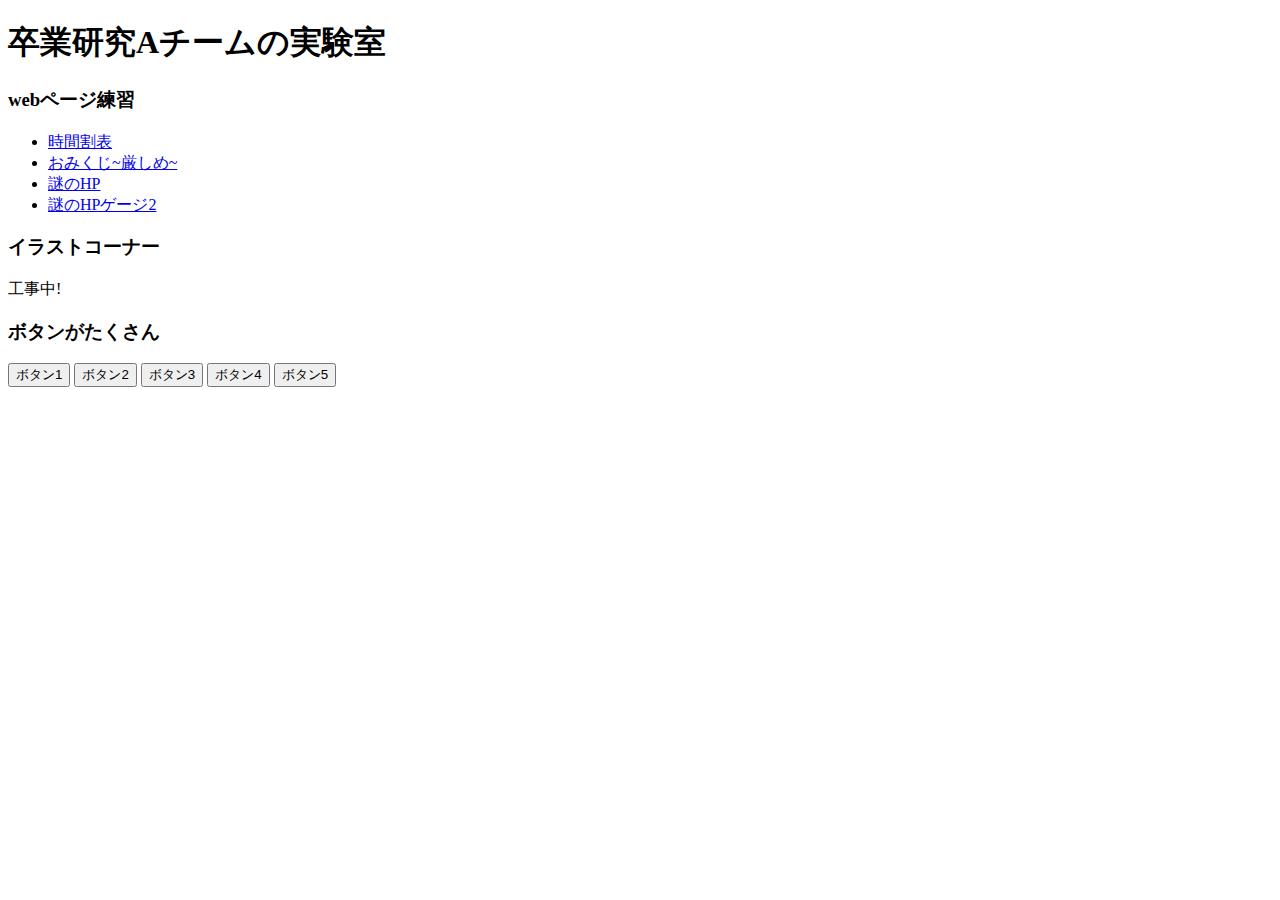
==== index.html @ e0bb9888 "体力ゲージサンプル２を作成" ====
<!DOCTYPE html>
<html lang="ja">
    <head>
        <meta charset="utf-8">
        <title>卒業研究Aチーム</title>
        <link rel="stylesheet" type="text/css" href="./style.css">
    </head>
<body>
    <h1>卒業研究Aチームの実験室</h1>

    <h3>webページ練習</h3>
    <ul>
        <li><a href="jikanwari.html">時間割表</a></li>
        <li><a href="omikuji.html">おみくじ~厳しめ~</a></li>
        <li><a href="hpgraph.html">謎のHP</a></li>
        <li><a href="hpgraph3.html">謎のHPゲージ2</a></li>
    </ul>

    <h3>イラストコーナー</h3>
    <p>工事中!</p>

    <h3>ボタンがたくさん</h3>
    <button class="button-1" type="button">
        ボタン1
    </button>
    <button class="button-2" type="button">
        ボタン2
    </button>
    <button class="button-3" type="button">
        ボタン3
    </button>
    <button class="button-4" type="button">
        ボタン4
    </button>
    <button class="button-5" type="button">
        ボタン5
    </button>

</body>
</html>
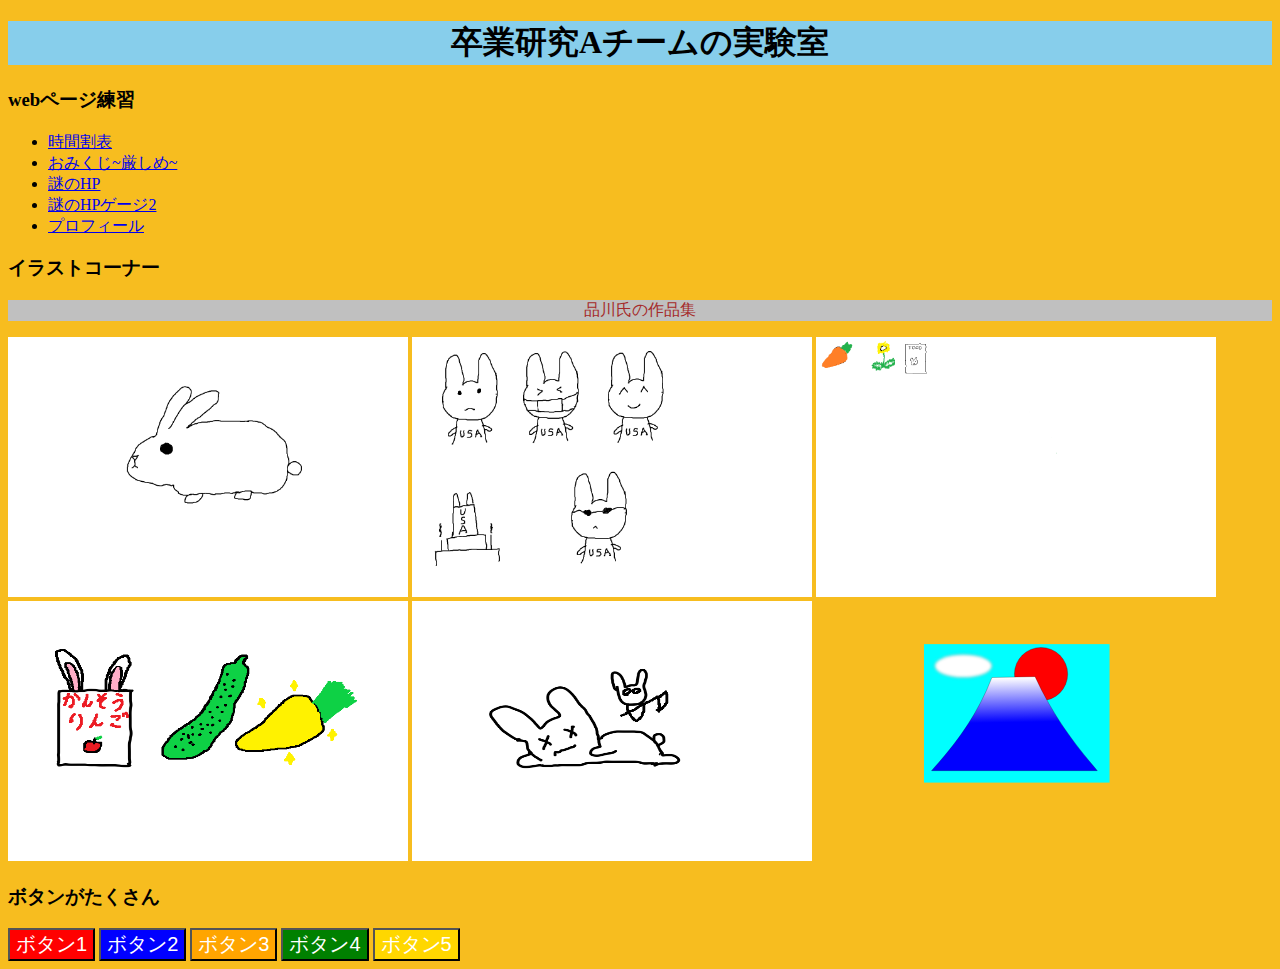
==== commit 946f07f1: "品川氏の作品を掲示" ====
--- a/index.html
+++ b/index.html
@@ -12,12 +12,19 @@
     <ul>
         <li><a href="jikanwari.html">時間割表</a></li>
         <li><a href="omikuji.html">おみくじ~厳しめ~</a></li>
-        <li><a href="hpgraph.html">謎のHP</a></li>
+        <li><a href="hpgraph4.html">謎のHP</a></li>
         <li><a href="hpgraph3.html">謎のHPゲージ2</a></li>
+        <li><a href="profile.html">プロフィール</a></li>
     </ul>
 
     <h3>イラストコーナー</h3>
-    <p>工事中!</p>
+    <p>品川氏の作品集</p>
+    <img src="img/イラスト１.png" width="400" height="260" alt="品川氏作成画像1">
+    <img src="img/イラスト２.png" width="400" height="260" alt="品川氏作成画像2">
+    <img src="img/イラスト3.png" width="400" height="260" alt="品川氏作成画像3">
+    <img src="img/イラスト4.png" width="400" height="260" alt="品川氏作成画像4">
+    <img src="img/うさぎしにかけ.png" width="400" height="260" alt="品川氏作成画像うさぎしにかけ">
+    <img src="img/富士山.svg" width="400" height="260" alt="品川氏作成画像富士山">
 
     <h3>ボタンがたくさん</h3>
     <button class="button-1" type="button">
--- a/style.css
+++ b/style.css
@@ -0,0 +1,50 @@
+.button-1 {
+    font-size: 20px;
+    text-align: center;
+    color: #fff;
+    border-radius: 1px;
+    background-color: red;
+}
+.button-2 {
+    font-size: 20px;
+    text-align: center;
+    color: #fff;
+    border-radius: 1px;
+    background-color: blue;
+}
+.button-3 {
+    font-size: 20px;
+    text-align: center;
+    color: #fff;
+    border-radius: 1px;
+    background-color: orange;
+}
+.button-4 {
+    font-size: 20px;
+    text-align: center;
+    color: #fff;
+    border-radius: 1px;
+    background-color: green;
+}
+.button-5 {
+    font-size: 20px;
+    text-align: center;
+    color: #fff;
+    border-radius: 1px;
+    background-color: gold;
+}
+body {
+    background-color: rgb(247, 189, 31);
+}
+
+body p {
+    background-color: silver;
+    text-align: center;
+    color: brown;
+}
+
+body > h1 {
+    background-color: skyblue;
+    text-align: center;
+
+}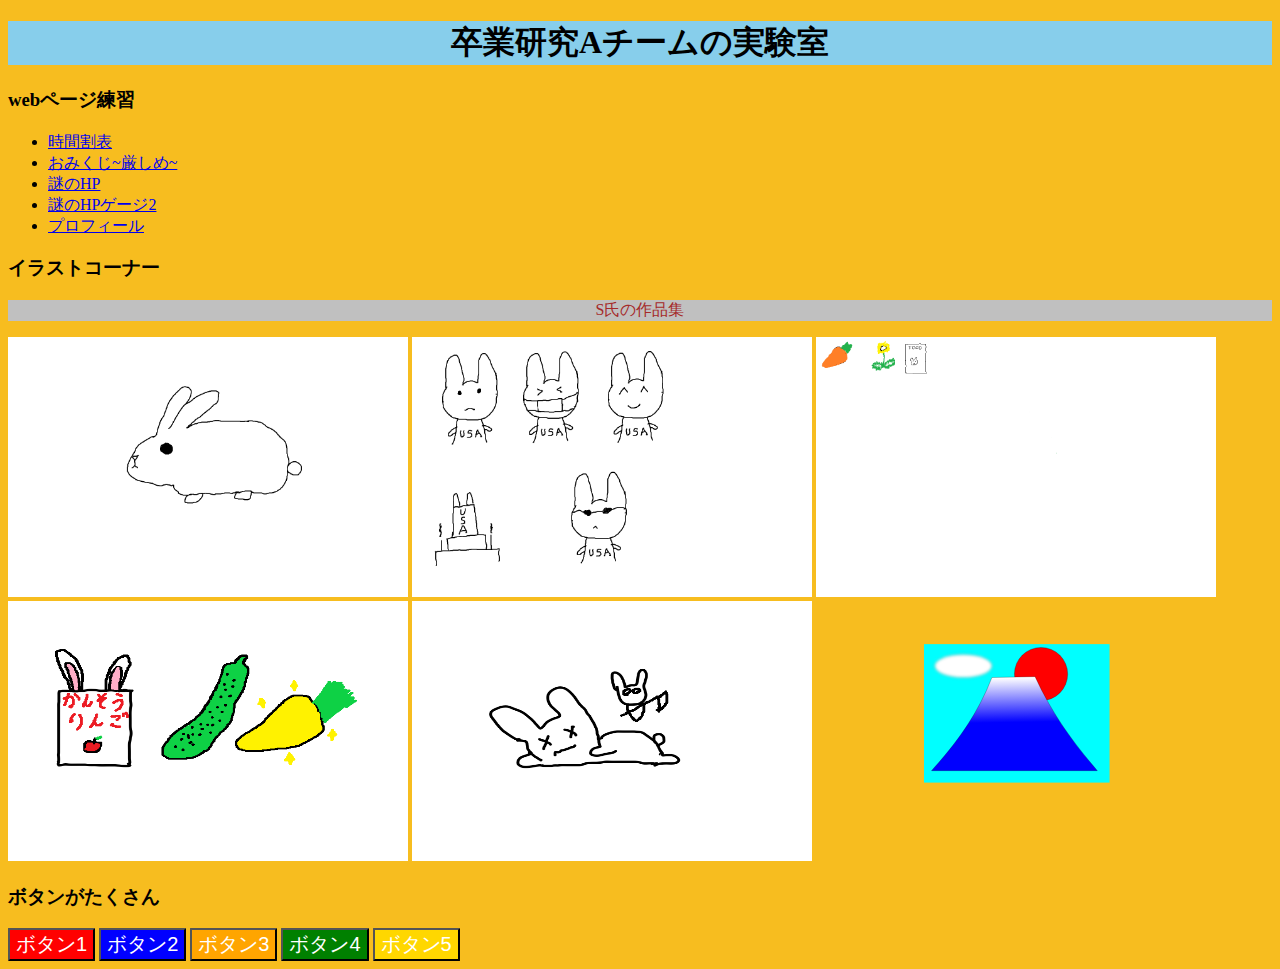
==== commit a8510f71: "個人情報の隠蔽" ====
--- a/index.html
+++ b/index.html
@@ -18,13 +18,13 @@
     </ul>
 
     <h3>イラストコーナー</h3>
-    <p>品川氏の作品集</p>
-    <img src="img/イラスト１.png" width="400" height="260" alt="品川氏作成画像1">
-    <img src="img/イラスト２.png" width="400" height="260" alt="品川氏作成画像2">
-    <img src="img/イラスト3.png" width="400" height="260" alt="品川氏作成画像3">
-    <img src="img/イラスト4.png" width="400" height="260" alt="品川氏作成画像4">
-    <img src="img/うさぎしにかけ.png" width="400" height="260" alt="品川氏作成画像うさぎしにかけ">
-    <img src="img/富士山.svg" width="400" height="260" alt="品川氏作成画像富士山">
+    <p>S氏の作品集</p>
+    <img src="img/イラスト１.png" width="400" height="260" alt="S氏作成画像1">
+    <img src="img/イラスト２.png" width="400" height="260" alt="S氏作成画像2">
+    <img src="img/イラスト3.png" width="400" height="260" alt="S氏作成画像3">
+    <img src="img/イラスト4.png" width="400" height="260" alt="S氏作成画像4">
+    <img src="img/うさぎしにかけ.png" width="400" height="260" alt="S氏作成画像うさぎしにかけ">
+    <img src="img/富士山.svg" width="400" height="260" alt="S氏作成画像富士山">
 
     <h3>ボタンがたくさん</h3>
     <button class="button-1" type="button">
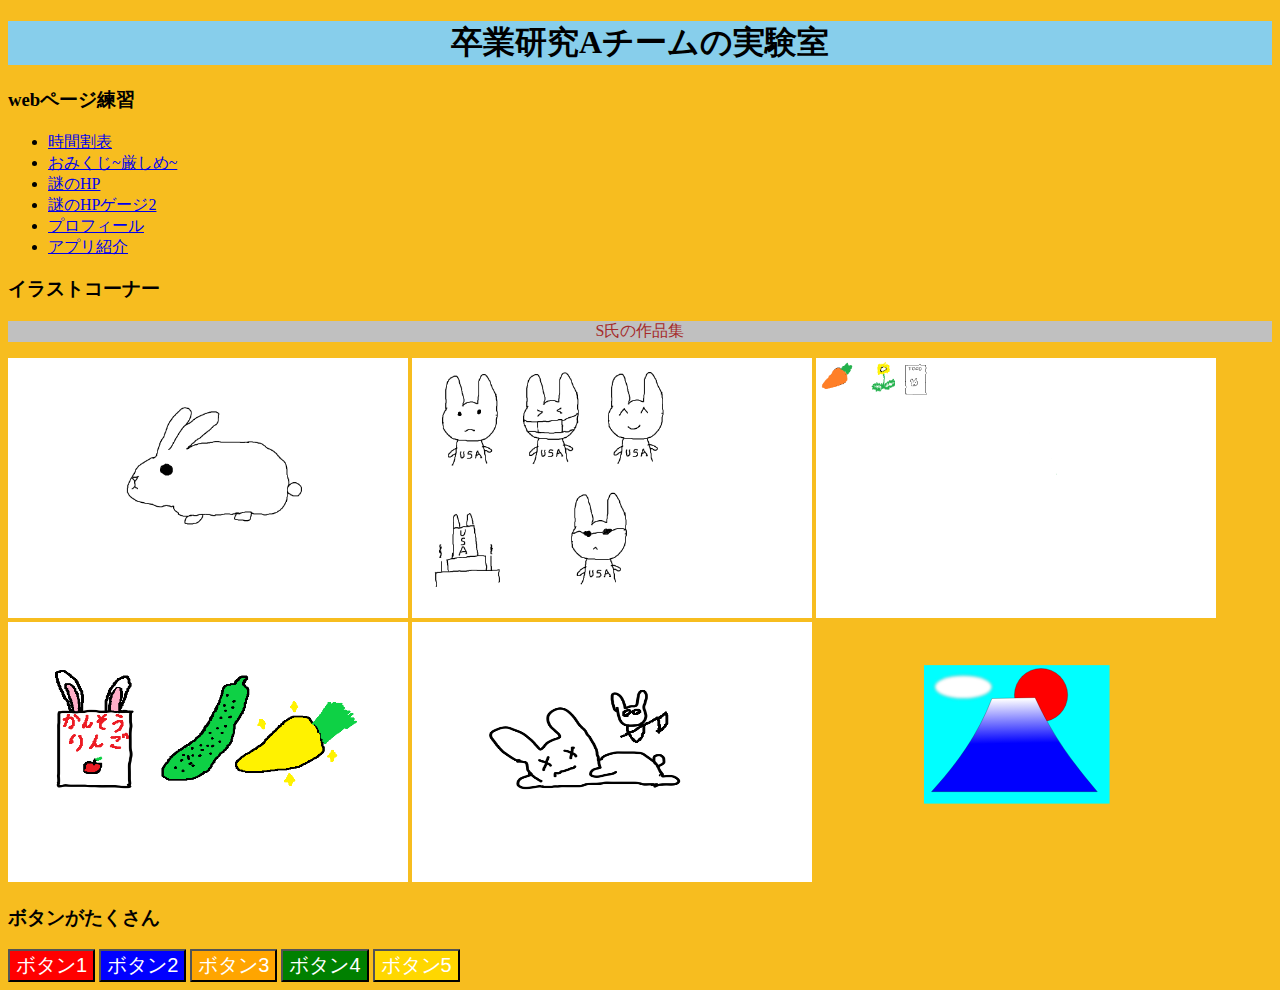
==== commit 8dee9569: "Merge pull request #10 from shocci1214/Introduction" ====
--- a/index.html
+++ b/index.html
@@ -15,6 +15,7 @@
         <li><a href="hpgraph4.html">謎のHP</a></li>
         <li><a href="hpgraph3.html">謎のHPゲージ2</a></li>
         <li><a href="profile.html">プロフィール</a></li>
+        <li><a href="introduction.html">アプリ紹介</a></li>
     </ul>
 
     <h3>イラストコーナー</h3>
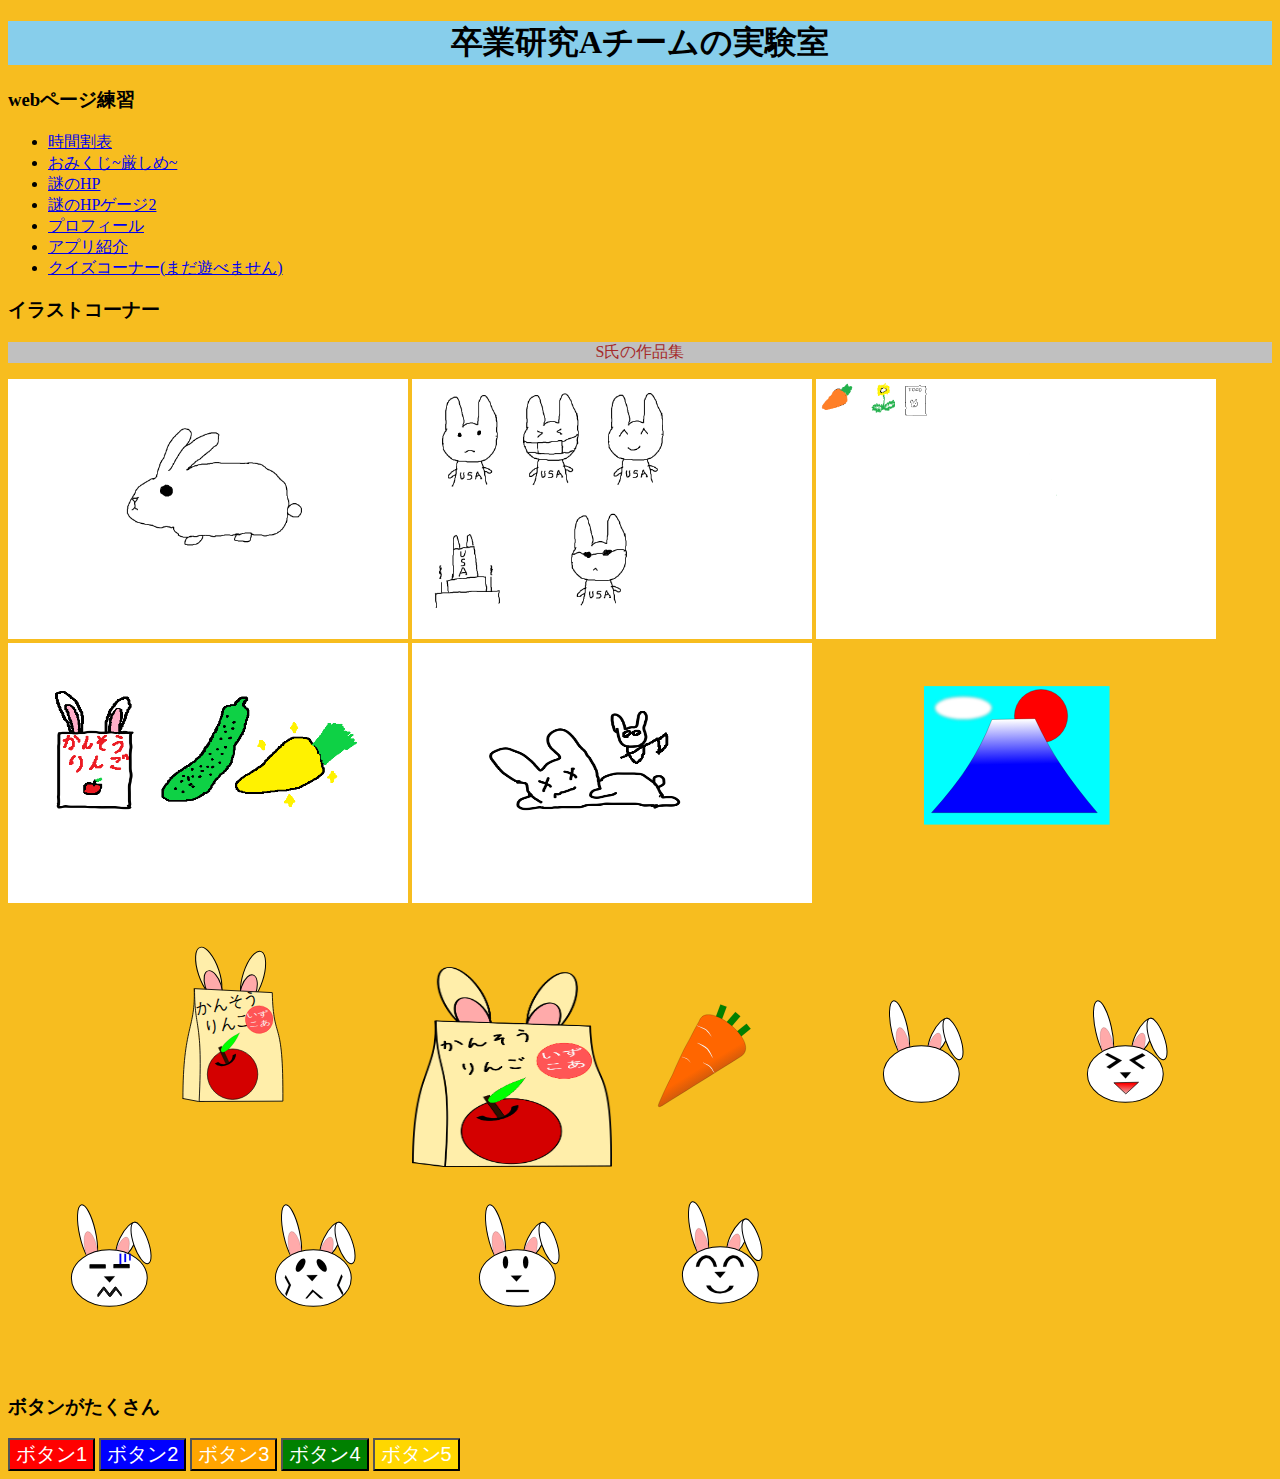
==== commit 515fad76: "Merge pull request #12 from shocci1214/more-learning-html&css" ====
--- a/index.html
+++ b/index.html
@@ -16,6 +16,7 @@
         <li><a href="hpgraph3.html">謎のHPゲージ2</a></li>
         <li><a href="profile.html">プロフィール</a></li>
         <li><a href="introduction.html">アプリ紹介</a></li>
+        <li><a href="quiz.html">クイズコーナー(まだ遊べません)</a></li>
     </ul>
 
     <h3>イラストコーナー</h3>
@@ -26,6 +27,15 @@
     <img src="img/イラスト4.png" width="400" height="260" alt="S氏作成画像4">
     <img src="img/うさぎしにかけ.png" width="400" height="260" alt="S氏作成画像うさぎしにかけ">
     <img src="img/富士山.svg" width="400" height="260" alt="S氏作成画像富士山">
+    <img src="img/えさかんそうりんご.svg" width="400" height="260" alt="S氏作成画像乾燥リンゴ">
+    <img src="img/えさかんそうりんご.png" width="200" height="200" alt="S氏作成画像乾燥リンゴ2">
+    <img src="img/えさ人参画像.svg" width="200" height="200" alt="S氏作成画像人参">
+    <img src="img/うさぎ無表情.svg" width="200" height="200" alt="S氏作成画像無表情">
+    <img src="img/ウサギ表情.svg" width="200" height="200" alt="S氏作成画像表情">
+    <img src="img/うさぎ疲れた表情.svg" width="200" height="200" alt="S氏作成画像疲れた表情">
+    <img src="img/うさぎやつれた表情.svg" width="200" height="200" alt="S氏作成画像やつれた表情">
+    <img src="img/うさぎ真顔表情.svg" width="200" height="200" alt="S氏作成画像真顔">
+    <img src="img/うさぎ笑顔表情.svg" width="200" height="200" alt="S氏作成画像笑顔">
 
     <h3>ボタンがたくさん</h3>
     <button class="button-1" type="button">
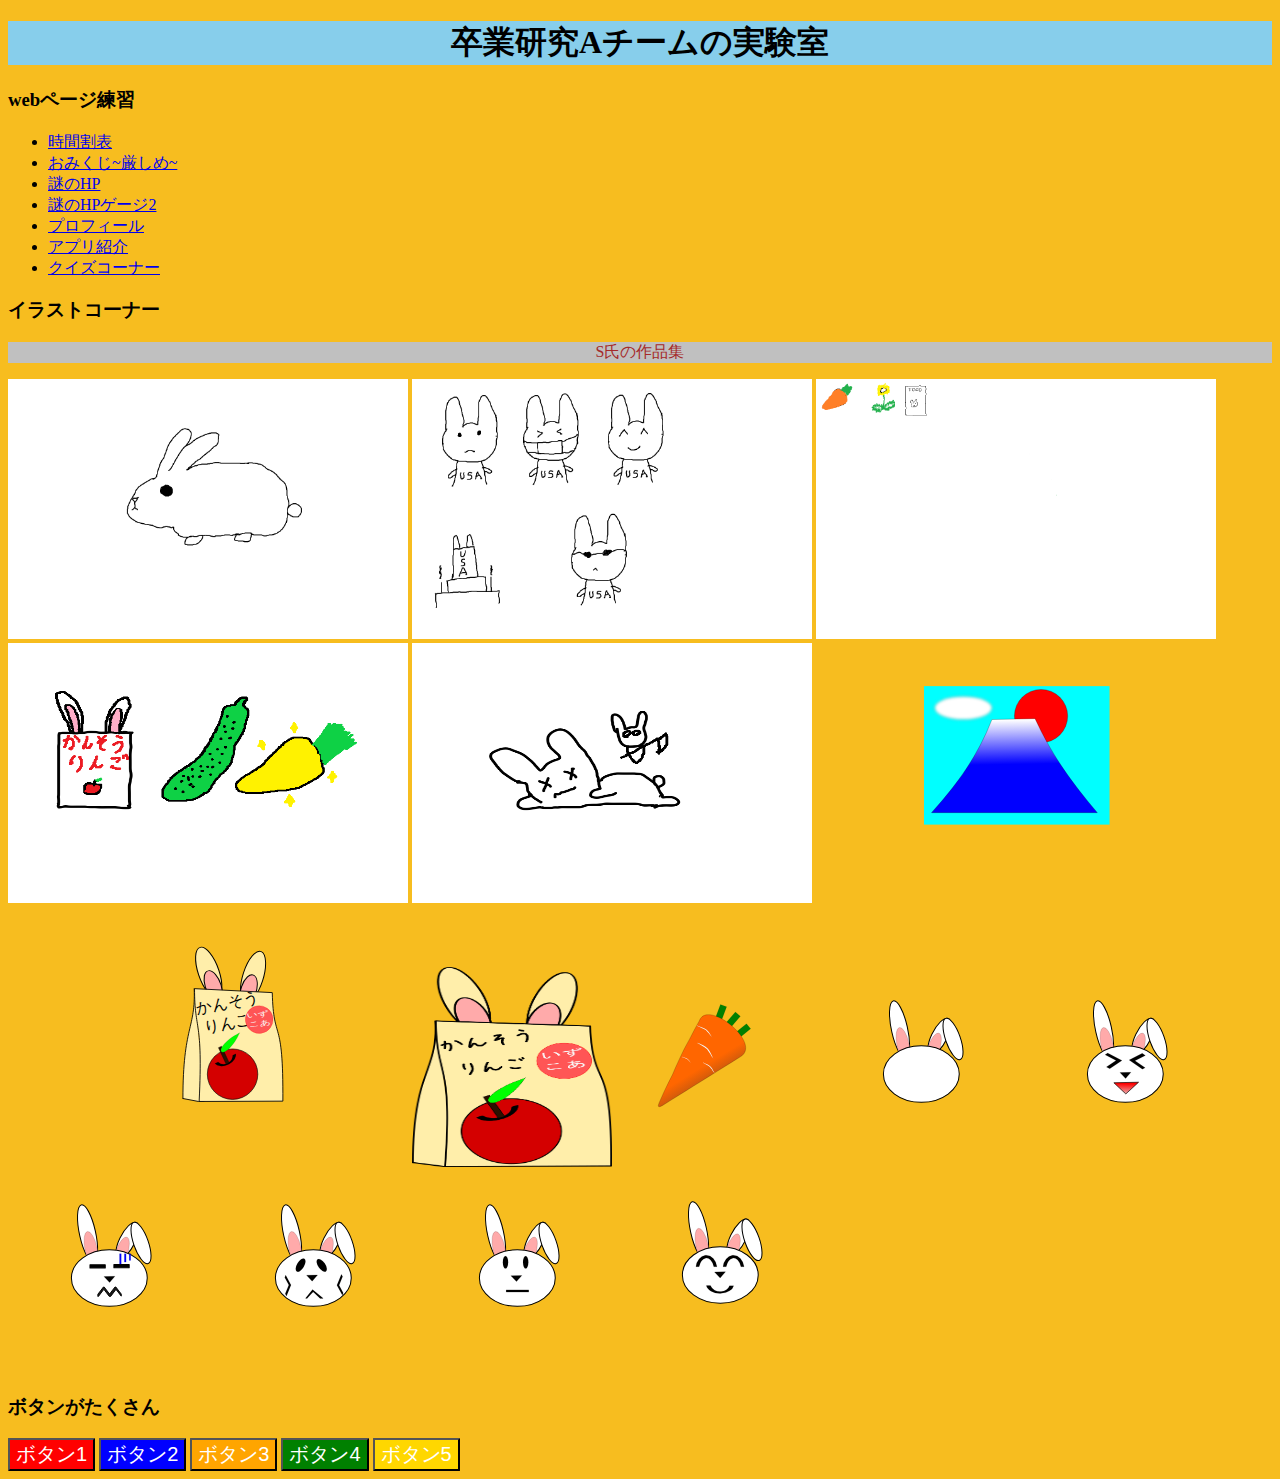
==== commit 150e9082: "クイズ機能の実装(完成)" ====
--- a/index.html
+++ b/index.html
@@ -16,7 +16,7 @@
         <li><a href="hpgraph3.html">謎のHPゲージ2</a></li>
         <li><a href="profile.html">プロフィール</a></li>
         <li><a href="introduction.html">アプリ紹介</a></li>
-        <li><a href="quiz.html">クイズコーナー(まだ遊べません)</a></li>
+        <li><a href="quiz.html">クイズコーナー</a></li>
     </ul>
 
     <h3>イラストコーナー</h3>
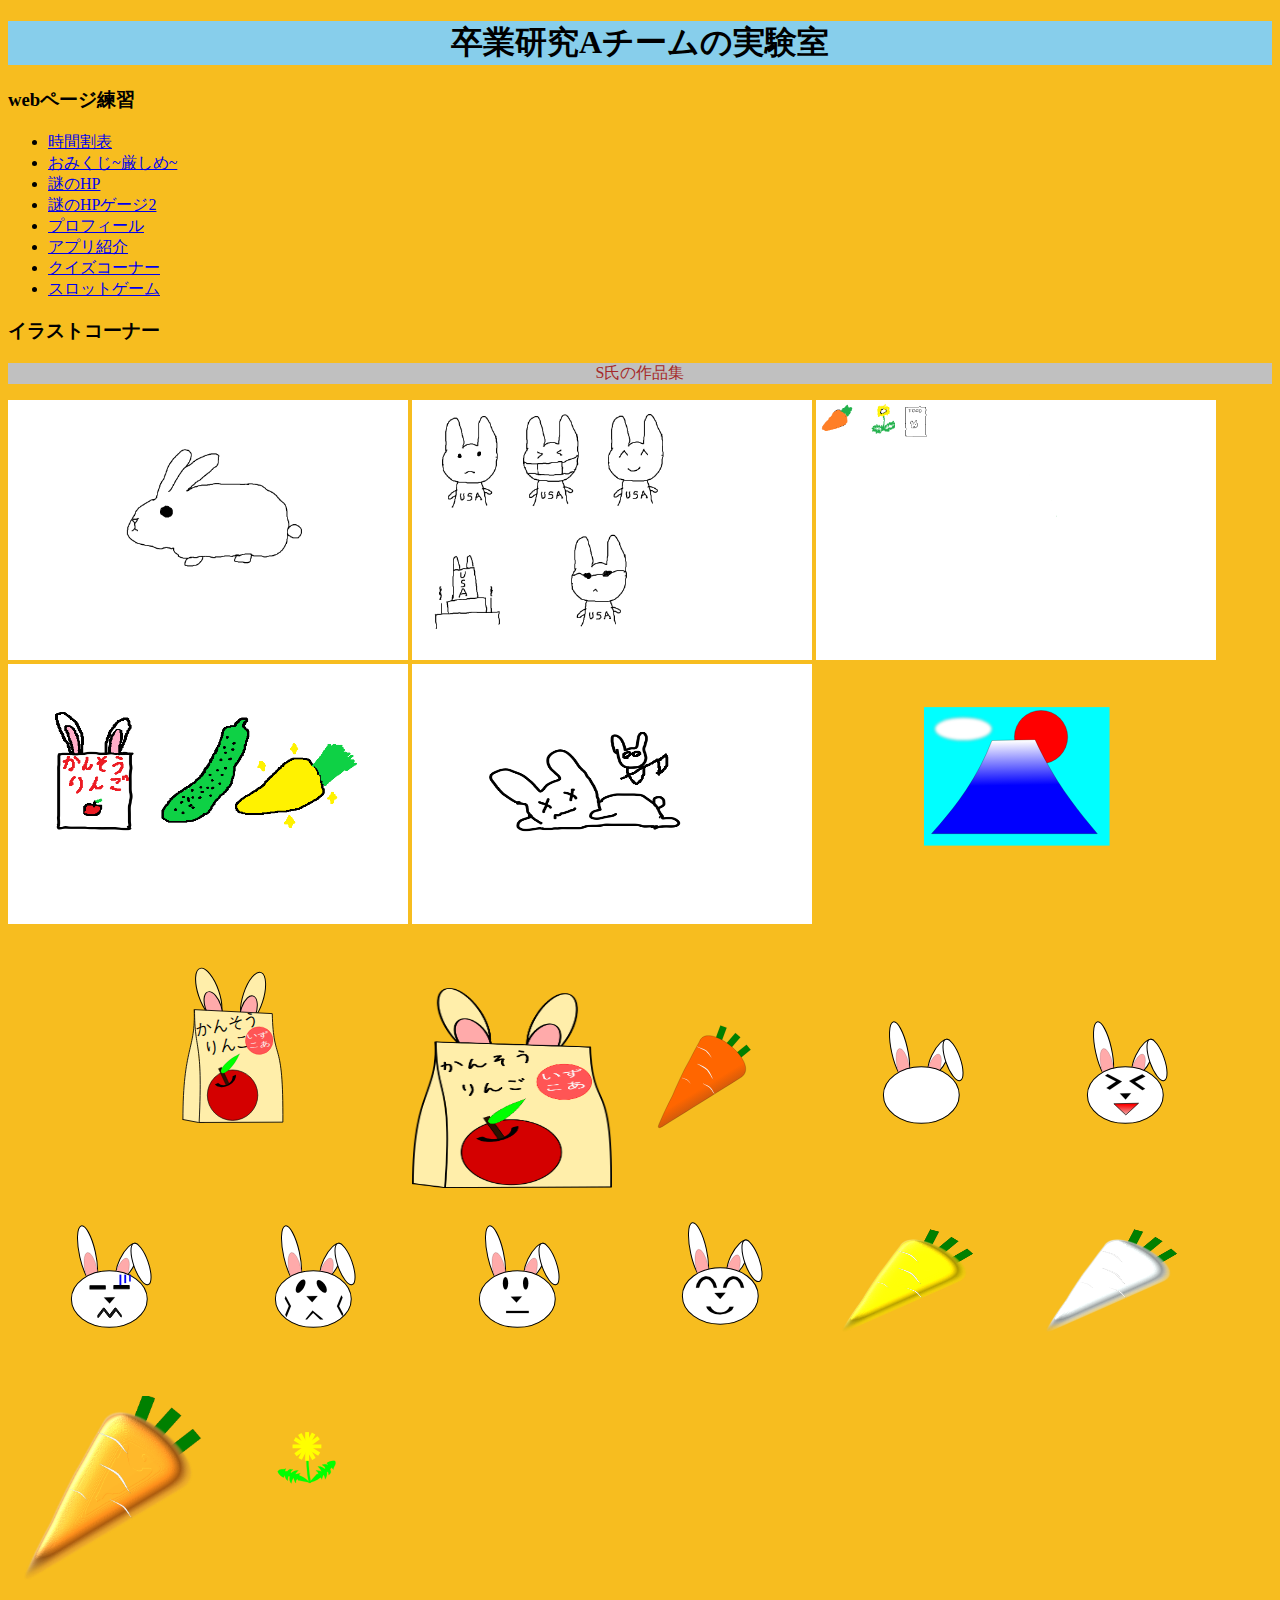
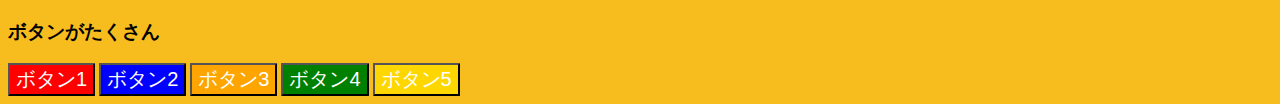
==== commit 8b3821e9: "スロットゲーム機能の実装" ====
--- a/index.html
+++ b/index.html
@@ -17,6 +17,7 @@
         <li><a href="profile.html">プロフィール</a></li>
         <li><a href="introduction.html">アプリ紹介</a></li>
         <li><a href="quiz.html">クイズコーナー</a></li>
+        <li><a href="slot-machine.html">スロットゲーム</a></li>
     </ul>
 
     <h3>イラストコーナー</h3>
@@ -36,6 +37,10 @@
     <img src="img/うさぎやつれた表情.svg" width="200" height="200" alt="S氏作成画像やつれた表情">
     <img src="img/うさぎ真顔表情.svg" width="200" height="200" alt="S氏作成画像真顔">
     <img src="img/うさぎ笑顔表情.svg" width="200" height="200" alt="S氏作成画像笑顔">
+    <img src="img/金人参画像.png" width="200" height="200" alt="S氏作成画像立体ニンジン(金)">
+    <img src="img/銀人参画像.png" width="200" height="200" alt="S氏作成画像立体ニンジン(銀)">
+    <img src="img/path815.png" width="200" height="200" alt="S氏作成画像立体ニンジン">
+    <img src="img/えさタンポポ画像.svg" width="200" height="200" alt="S氏作成画像タンポポp">
 
     <h3>ボタンがたくさん</h3>
     <button class="button-1" type="button">
